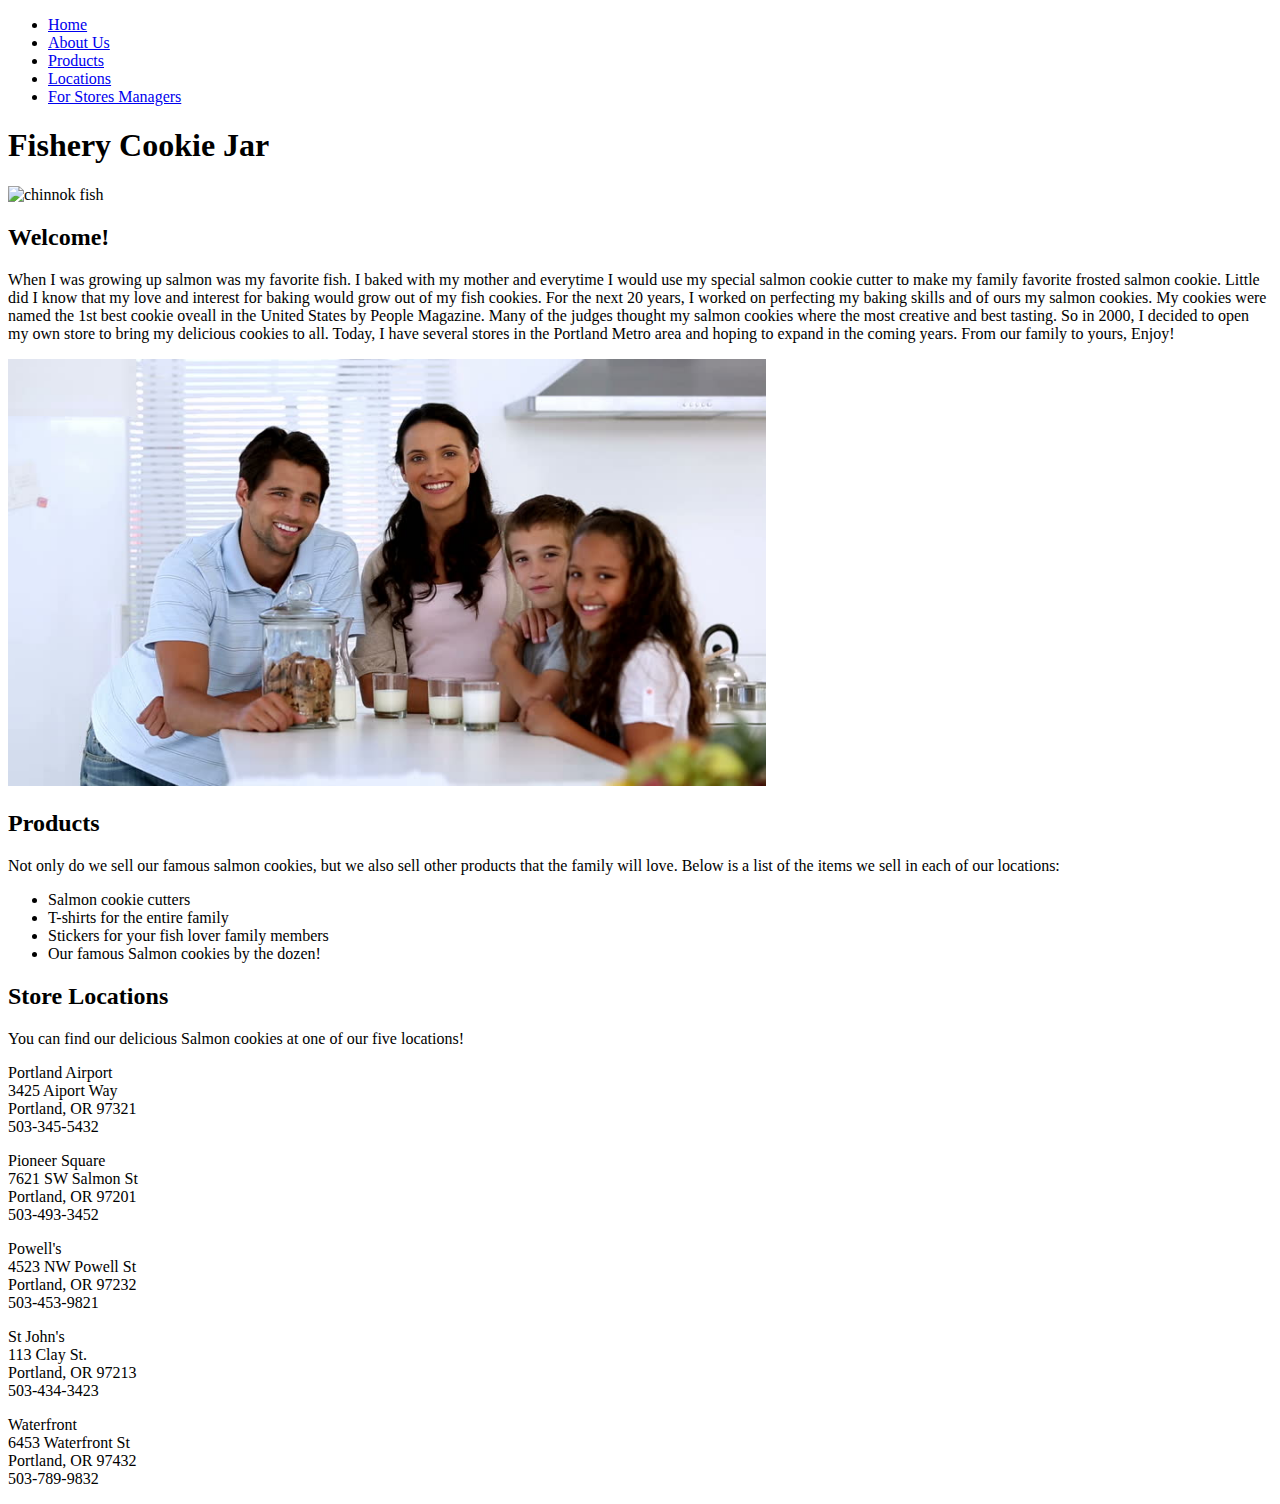
==== index.html @ 7789f95c "public facing page built" ====
<!DOCTYPE html>

<html>
<head>
    <title>Your Salmon Cookie Shop</title>
    <link rel="stylesheet" type="text/css" href="stylesheet.css">

</head>

<body>
        <nav class="menu">
                <ul>
                    <li><a href="index.html" class"current">Home</a></li>
                    <li><a href="index.html">About Us</a></li>
                    <li><a href="index.html">Products</a></li>
                    <li><a href="index.html">Locations</a></li>
                    <li><a href="sales.html">For Stores Managers</a></li>
                </ul>
        </nav>    
        
<header>
    <h1 id="header">Fishery Cookie Jar</h1>
    <img src="images/frosted-cookie.jpg" alt="chinnok fish" class="center"> 
</header>


    <h2>Welcome!</h2>
    <p>
    When I was growing up salmon was my favorite fish. I baked with my mother and everytime I would use my special salmon cookie cutter to make my family favorite frosted salmon cookie. 
    Little did I know that my love and interest for baking would grow out of my fish cookies. For the next 20 years, I worked on perfecting my baking skills and of ours my salmon cookies.
    My cookies were named the 1st best cookie oveall in the United States by People Magazine. Many of the judges thought my salmon cookies where the most creative and best tasting.
    So in 2000, I decided to open my own store to bring my delicious cookies to all. Today, I have several stores in the Portland Metro area and hoping to expand in the coming years.
    From our family to yours, Enjoy!
    </p>

    <img src="images/family.jpg" alt="family" style="width:60%" >

    <h2>Products</h2>
    <p>
        Not only do we sell our famous salmon cookies, but we also sell other products that the family will love. 
        Below is a list of the items we sell in each of our locations:
    </p>
    <ul>
        <li>Salmon cookie cutters</li>
        <li>T-shirts for the entire family</li>
        <li>Stickers for your fish lover family members</li>
        <li>Our famous Salmon cookies by the dozen!</li>
    </ul>

    <h2>Store Locations</h2>
    <p>You can find our delicious Salmon cookies at one of our five locations!</p>

    <p>
        Portland Airport</br>
        3425 Aiport Way</br>
        Portland, OR 97321</br>
        503-345-5432</br>
    </p>
    <p>
        Pioneer Square</br>
        7621 SW Salmon St</br>
        Portland, OR 97201</br>
        503-493-3452</br>
    </p>
    <p>
        Powell's</br>
        4523 NW Powell St</br>
        Portland, OR 97232</br>
        503-453-9821</br>
    </p>
    <p>
        St John's</br>
        113 Clay St. </br>
        Portland, OR 97213</br>
        503-434-3423</br>
    </p>
    <p>
        Waterfront</br>
        6453 Waterfront St</br>
        Portland, OR 97432</br>
        503-789-9832
    </p>



</body>


</html>
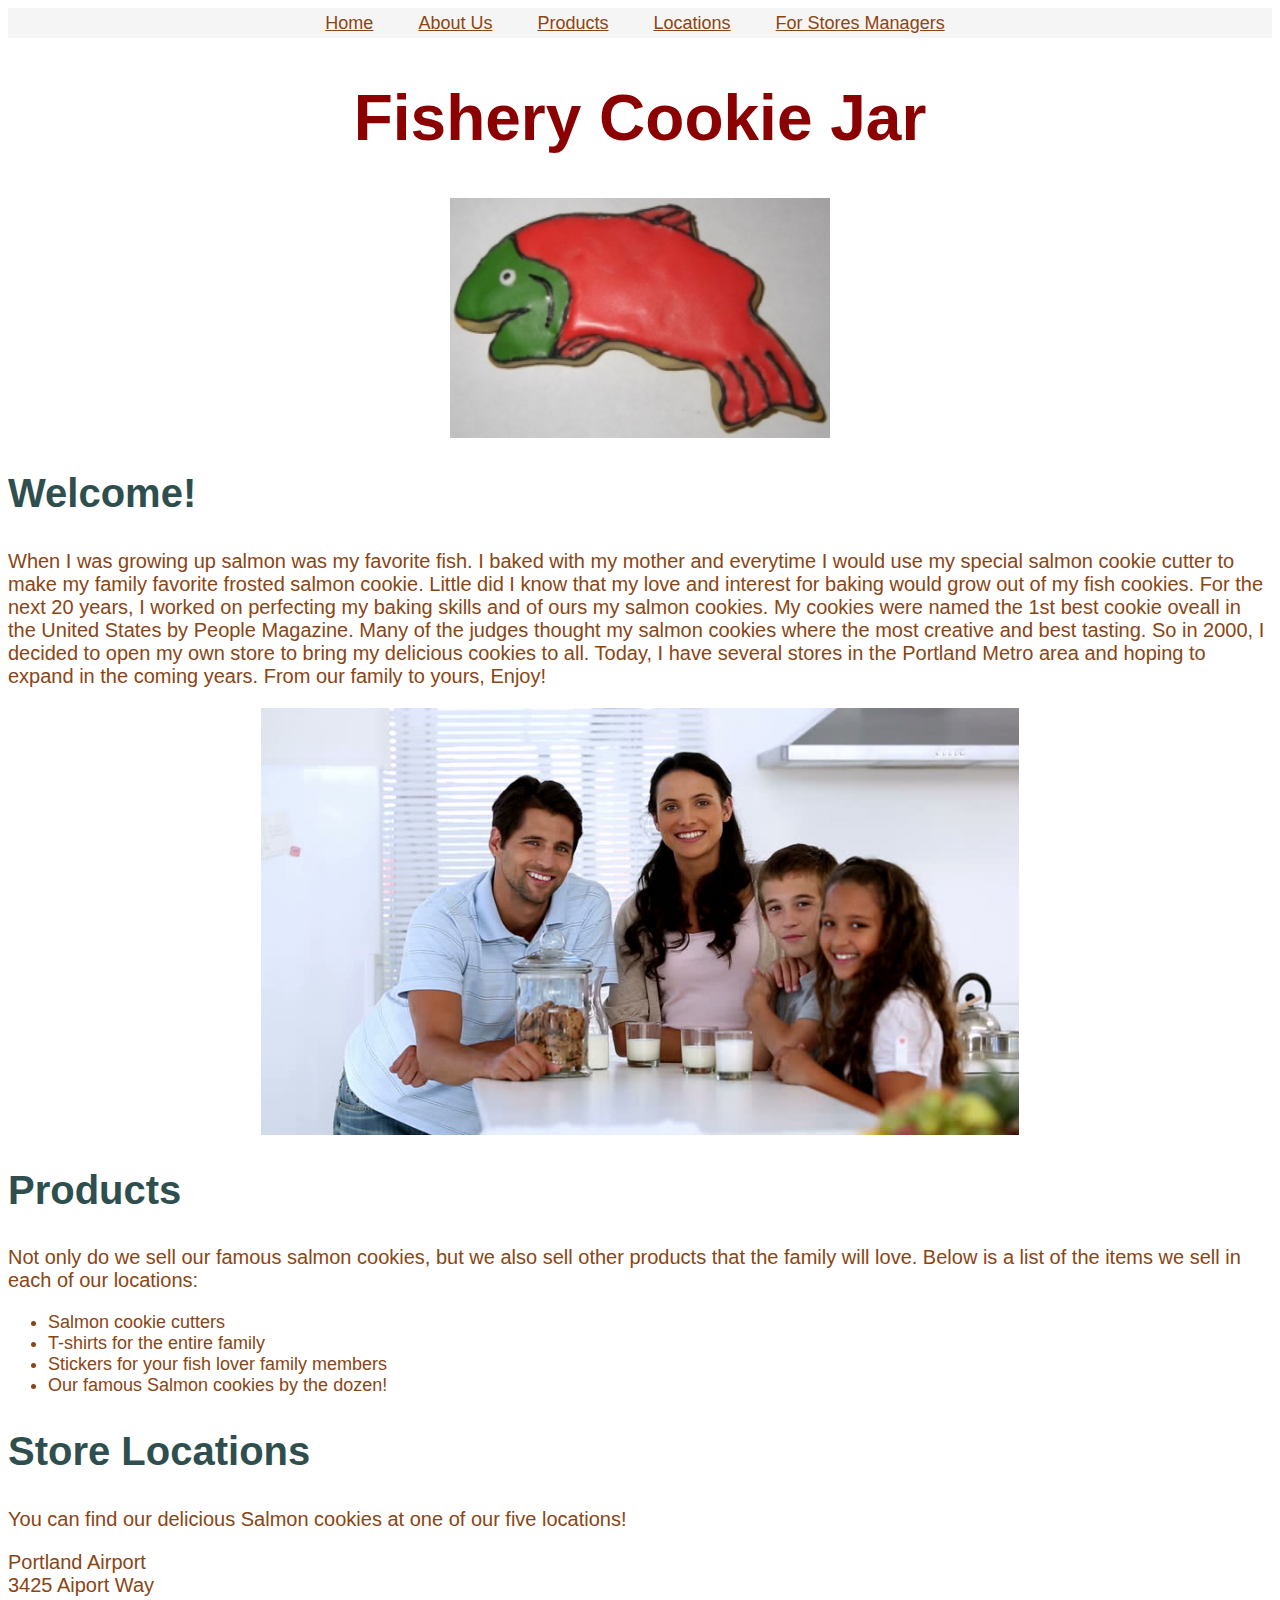
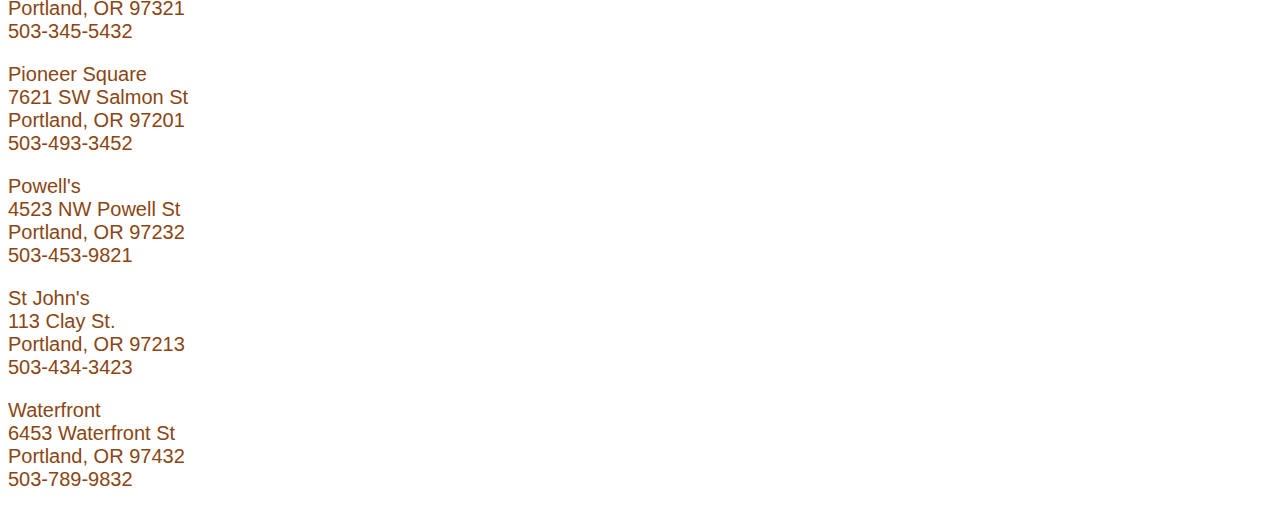
==== commit b1bc9c17: "updated nav links" ====
--- a/index.html
+++ b/index.html
@@ -81,9 +81,5 @@
         503-789-9832
     </p>
 
-
-
 </body>
-
-
 </html>--- a/stylesheet.css
+++ b/stylesheet.css
@@ -0,0 +1,68 @@
+body{
+    background-image:url(http://www.zingerbugimages.com/backgrounds/salmon_bamboo_wallpaper_tileable.jpg);
+    /* background-position:top left;
+    background-repeat:repeat;
+    background-attachment:fixed; */
+}
+
+header{
+    color: darkred;
+    font-family: 'Anton', sans-serif;
+    font-size: 200%;
+    text-align: center;
+}
+
+nav {
+    clear: both;
+    color: saddlebrown;
+    background-color: whitesmoke;
+    height: 30px;
+    text-align: center;
+}
+
+nav ul{
+    margin: 0px;
+    padding: 5px 0px 5px 30px;
+}
+
+nav li {
+    display: inline;
+    margin-right: 40px;
+}
+nav li a{
+    color: saddlebrown;
+}
+nav li a:hover, nav li a.current {
+    color: wheat;
+}
+
+img.center {
+    display: block;
+    margin: 0px auto;
+    width: 30%;
+    height: 20%;
+}
+
+img{
+    display: block;
+    margin: 0px auto;
+}
+
+h2 {
+    font-family: 'Anton', sans-serif;
+    font-size: 40px; 
+    color: darkslategrey;
+}
+
+p{
+    font-family: 'Anton', sans-serif;
+    font-size: 20px;
+    color: saddlebrown;
+}
+
+ul{
+    font-family: 'Anton', sans-serif;
+    font-size: 15px;
+    color: saddlebrown;
+    font-size: 18px;
+}